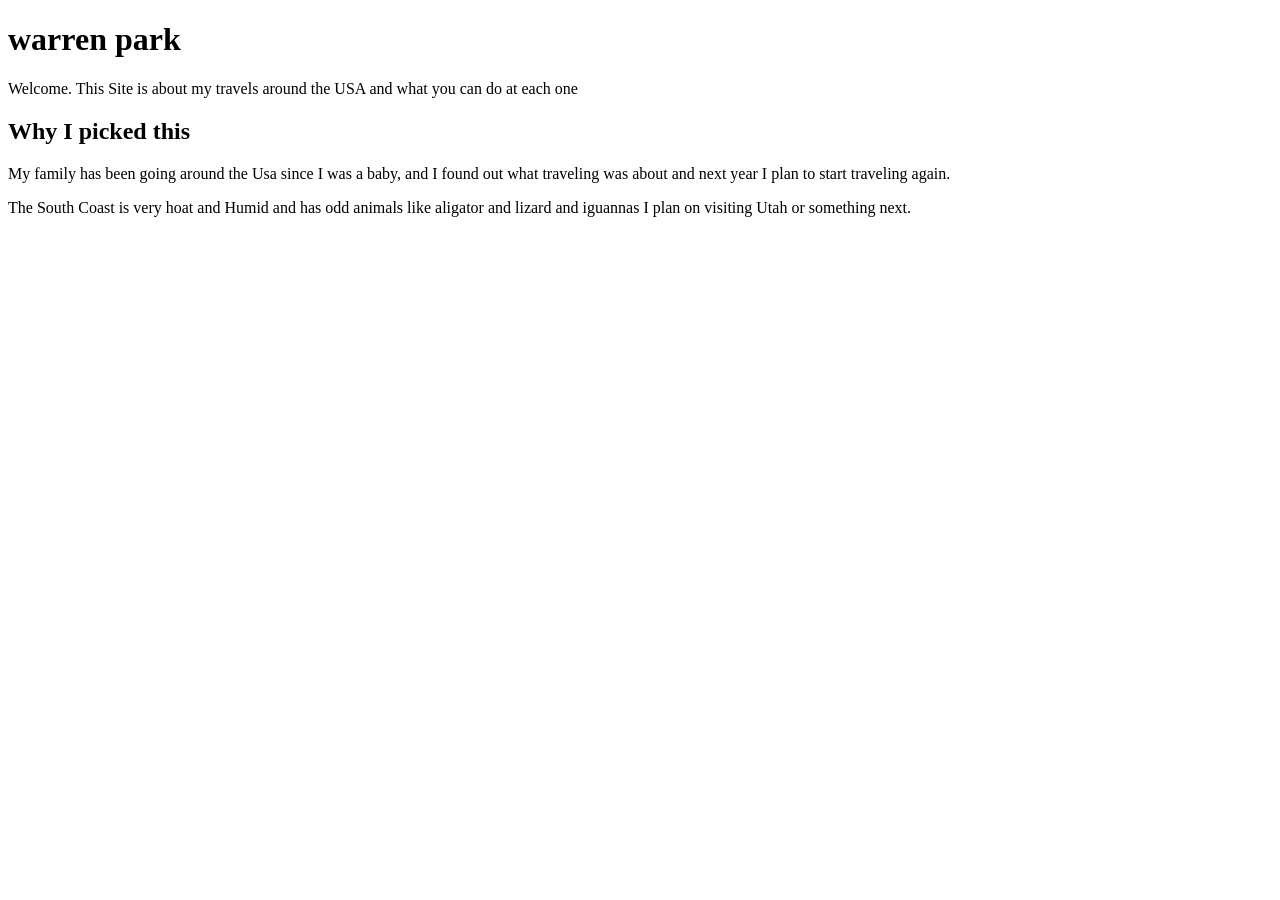
==== index.html @ 1098aeda "initial commit" ====
<!DOCTYPE html>
<html lang="en">

<head>
    <title>Warren Park Rp</title>

</head>

<body>
    <h1>warren park</h1>
    <p>Welcome. This Site is about my travels around the USA and what you can do at each one

    <h2>Why I picked this</h2>
    <p>My family has been going around the Usa since I was a baby, and I found out what traveling was about and next
        year I plan to start traveling again.</p>
    <p> The South Coast is very hoat and Humid and has odd animals like aligator and lizard and iguannas I plan on
        visiting Utah or something next. </p>






</body>

</html>
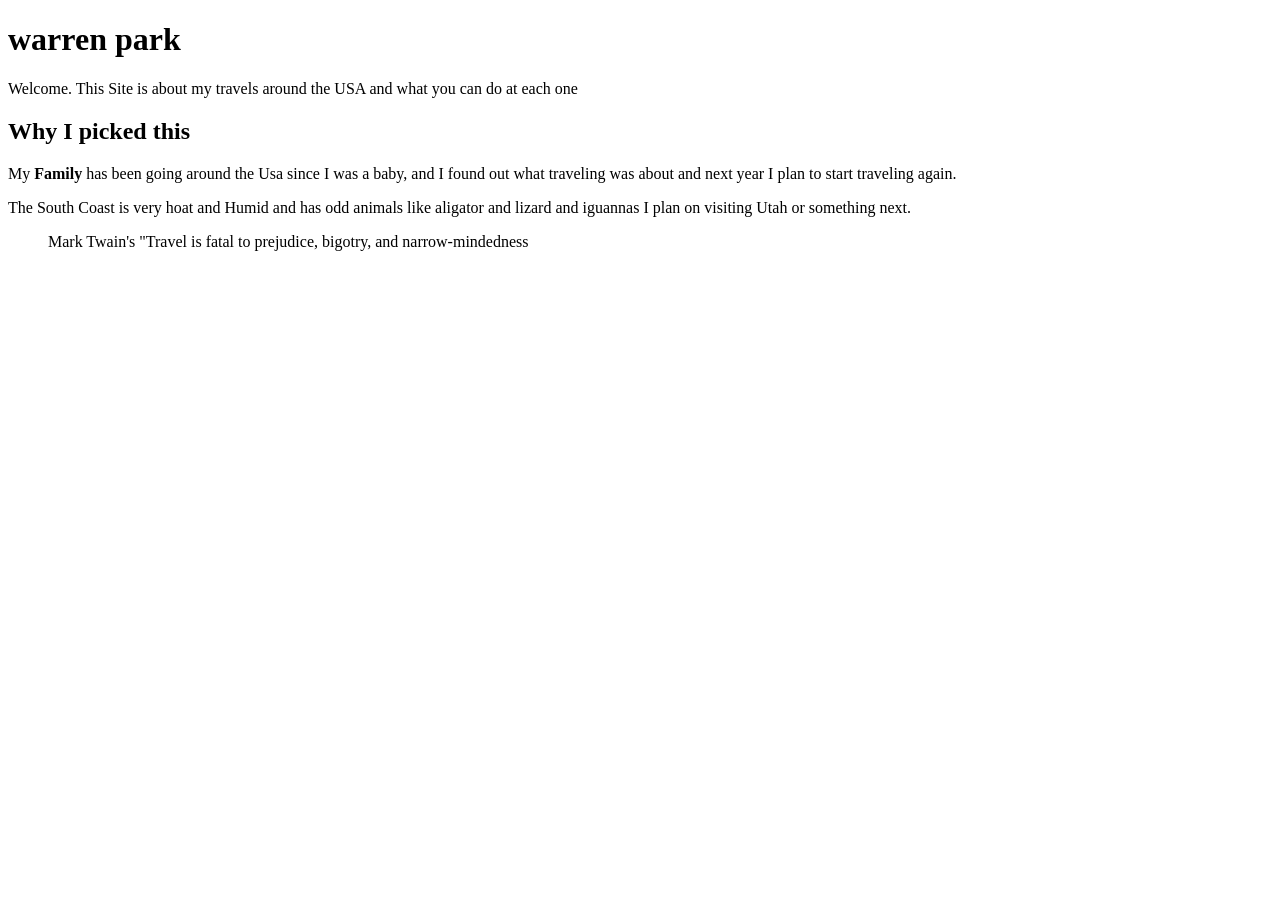
==== commit fb9346af: "U1L2 done" ====
--- a/index.html
+++ b/index.html
@@ -11,12 +11,12 @@
     <p>Welcome. This Site is about my travels around the USA and what you can do at each one
 
     <h2>Why I picked this</h2>
-    <p>My family has been going around the Usa since I was a baby, and I found out what traveling was about and next
+    <p>My <strong>Family</strong> has been going around the Usa since I was a baby, and I found out what traveling was about and next
         year I plan to start traveling again.</p>
     <p> The South Coast is very hoat and Humid and has odd animals like aligator and lizard and iguannas I plan on
         visiting Utah or something next. </p>
 
-
+<blockquote>Mark Twain's "Travel is fatal to prejudice, bigotry, and narrow-mindedness</blockquote>
 
 
 
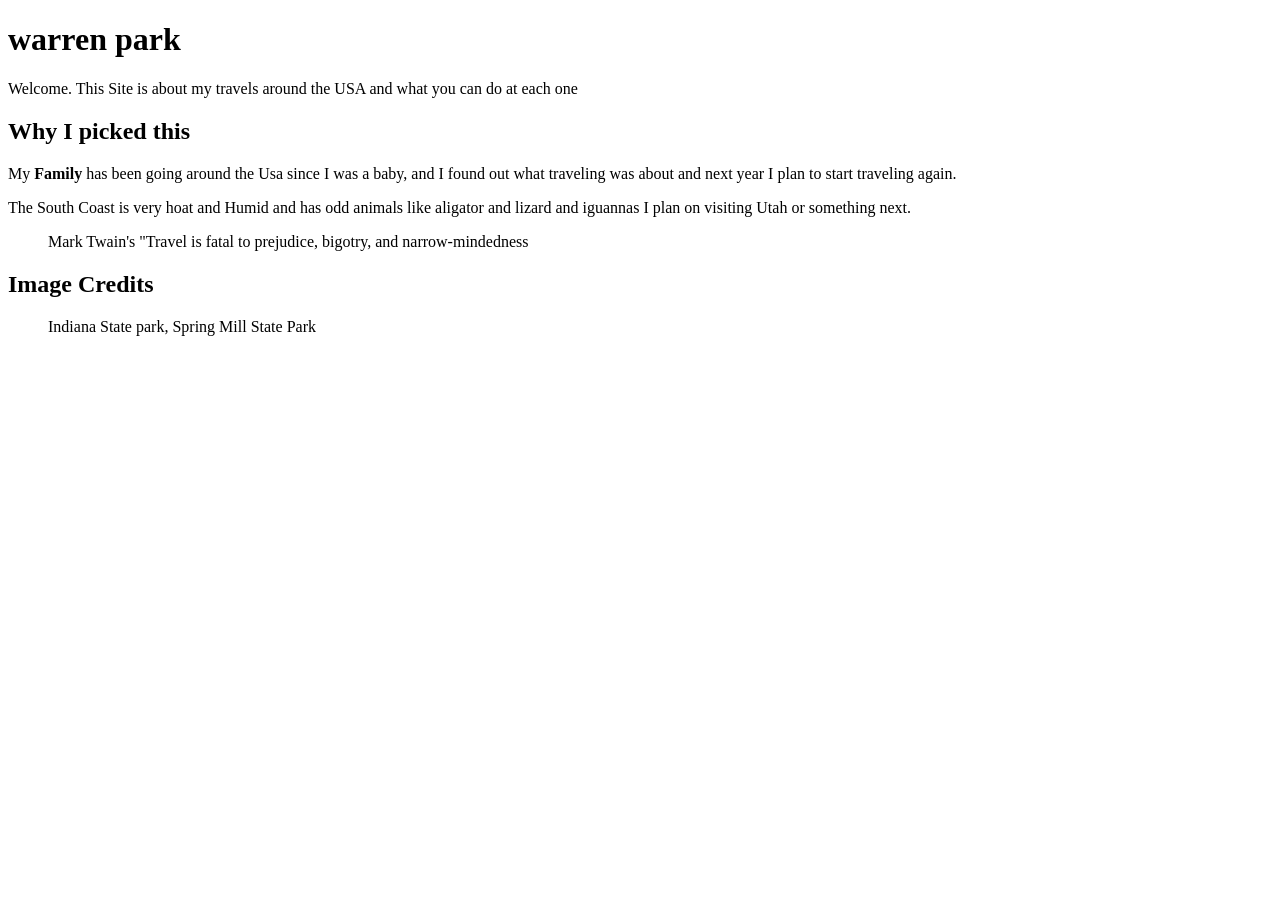
==== commit f1d6dccd: "U1L4" ====
--- a/index.html
+++ b/index.html
@@ -2,7 +2,7 @@
 <html lang="en">
 
 <head>
-    <title>Warren Park Rp</title>
+    <title>My Travels around the USA</title>
 
 </head>
 
@@ -17,7 +17,13 @@
         visiting Utah or something next. </p>
 
 <blockquote>Mark Twain's "Travel is fatal to prejudice, bigotry, and narrow-mindedness</blockquote>
+<p><cite></cite></p>
 
+
+<h2>Image Credits</h2>
+<ul>Indiana State park, Spring Mill State Park 
+    <a href="https://encrypted-tbn0.gstatic.com/images?q=tbn:ANd9GcSE7ZyZbAiwxwEcUiCz3sJt3dbgOMg6D8tZDuoFOcCgiQ&s=10"is one of the places i've camped and explored.
+    via <a href="https://encrypted-tbn0.gstatic.com/images?q=tbn:ANd9GcSQGjQ0NOgXPx_-q_Tc3qTgvzrGiFBkYiyy3_hn_fMF1w&s=10" 
 
 
 
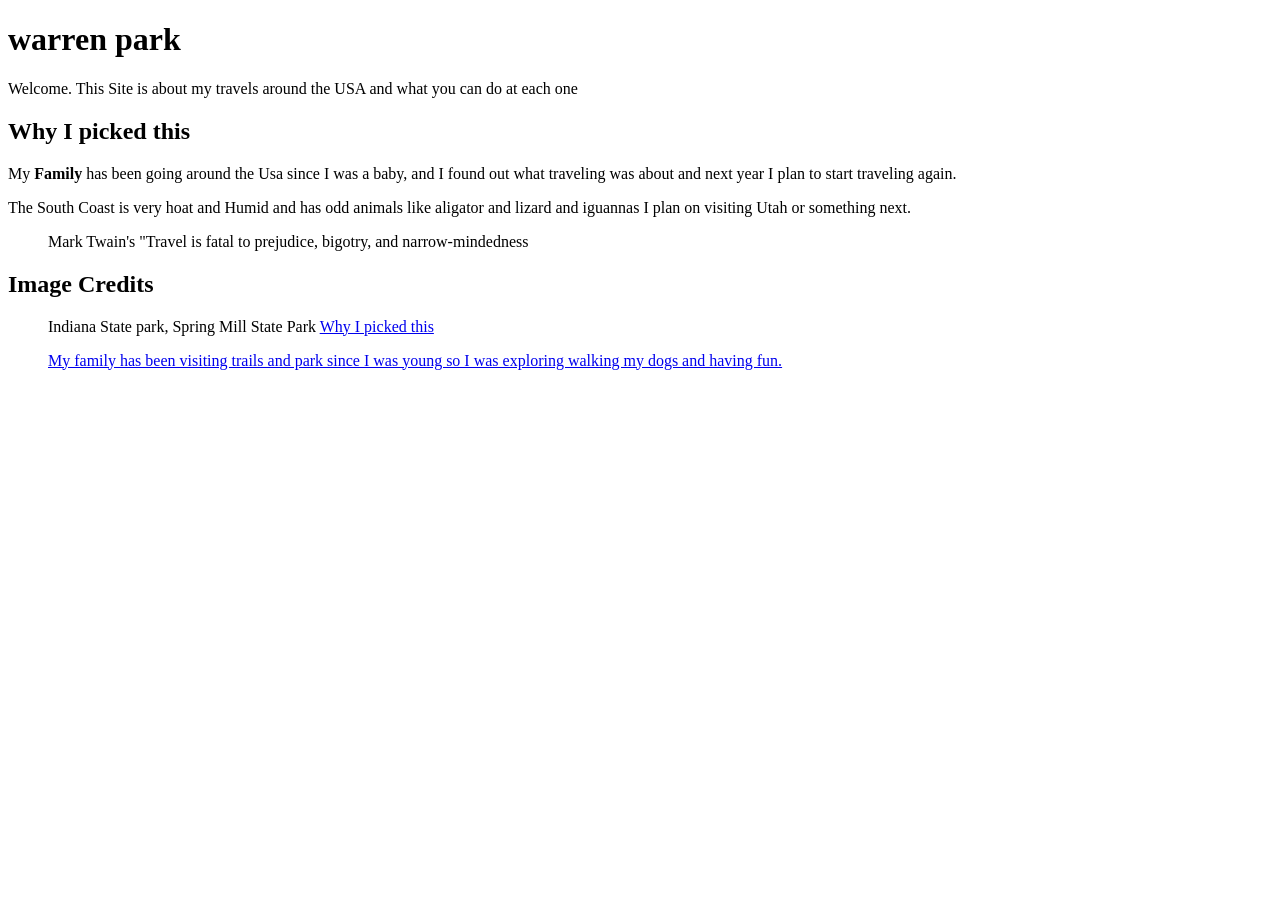
==== commit 96238fce: "U1L4" ====
--- a/index.html
+++ b/index.html
@@ -24,6 +24,9 @@
 <ul>Indiana State park, Spring Mill State Park 
     <a href="https://encrypted-tbn0.gstatic.com/images?q=tbn:ANd9GcSE7ZyZbAiwxwEcUiCz3sJt3dbgOMg6D8tZDuoFOcCgiQ&s=10"is one of the places i've camped and explored.
     via <a href="https://encrypted-tbn0.gstatic.com/images?q=tbn:ANd9GcSQGjQ0NOgXPx_-q_Tc3qTgvzrGiFBkYiyy3_hn_fMF1w&s=10" 
+    <h2>Why I picked this</h2>
+    <p>My family has been visiting trails and park since I was young so I was exploring walking my dogs and having fun.</p>
+    
 
 
 
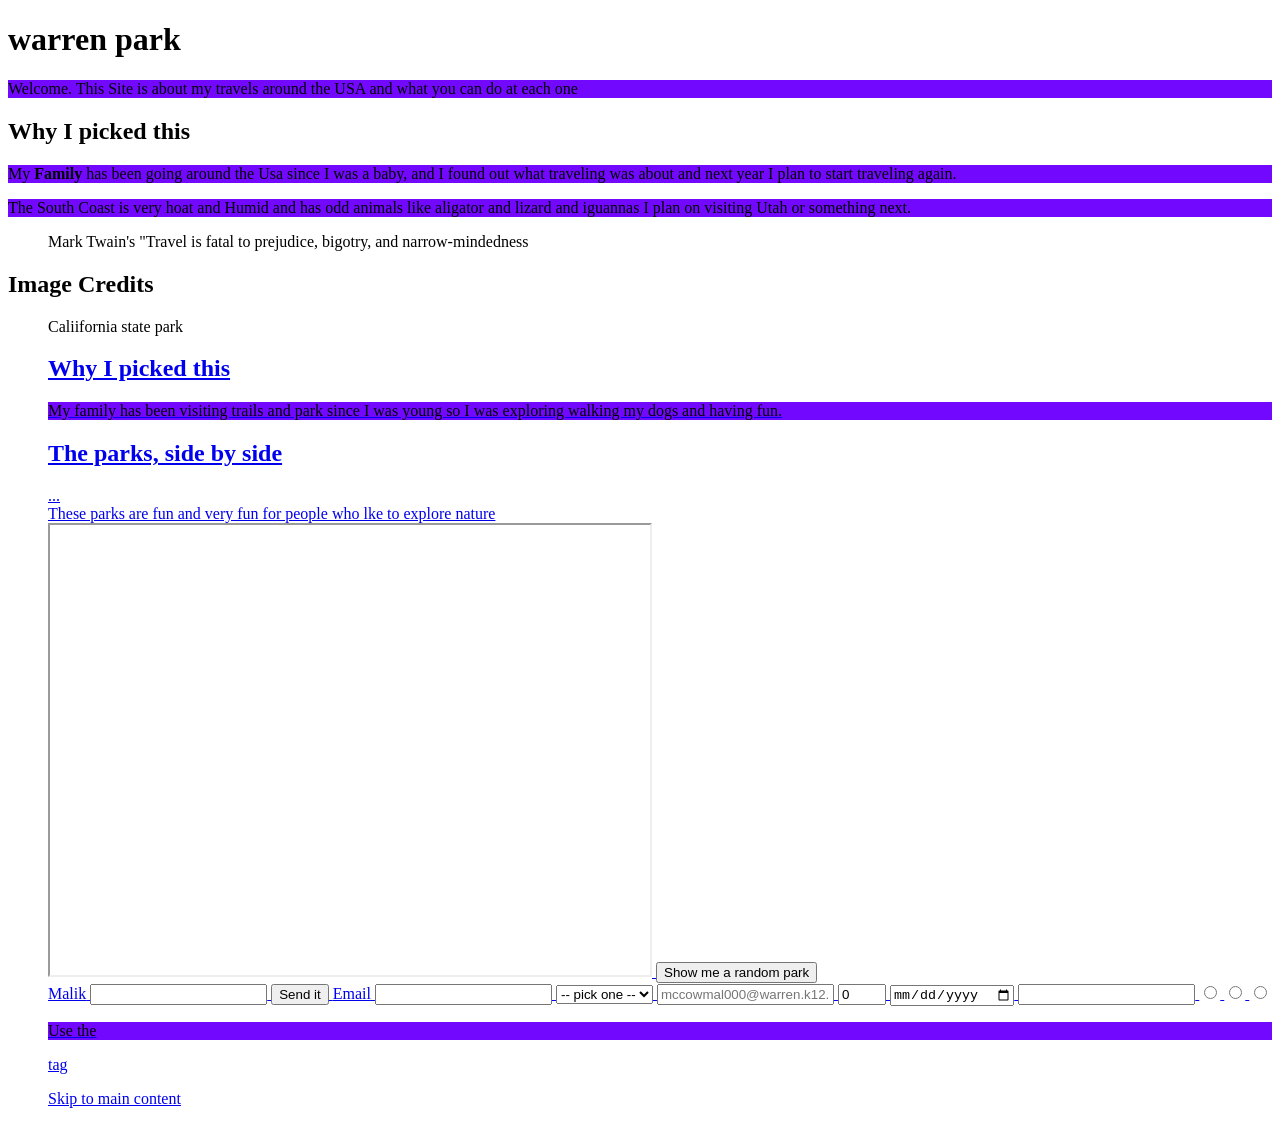
==== commit db4d609c: "u2 101" ====
--- a/index.html
+++ b/index.html
@@ -2,34 +2,88 @@
 <html lang="en">
 
 <head>
-    <title>My Travels around the USA</title>
+  <title>My Travels around the USA</title>
+  <meta charset="UTF-8">
+  <meta name="viewport" content="width=device-width, initial-scale=1.0">
+  <meta name="description" content="...">
+  <title>Cali Tour &mdash; Cali state parks</title>
+  <link rel="icon" href="images/favicon.png">
+  <link rel="stylesheet" href="style.css">
 
 </head>
 
 <body>
-    <h1>warren park</h1>
-    <p>Welcome. This Site is about my travels around the USA and what you can do at each one
+  <h1>warren park</h1>
+  <p>Welcome. This Site is about my travels around the USA and what you can do at each one
 
-    <h2>Why I picked this</h2>
-    <p>My <strong>Family</strong> has been going around the Usa since I was a baby, and I found out what traveling was about and next
-        year I plan to start traveling again.</p>
-    <p> The South Coast is very hoat and Humid and has odd animals like aligator and lizard and iguannas I plan on
-        visiting Utah or something next. </p>
+  <h2>Why I picked this</h2>
+  <p>My <strong>Family</strong> has been going around the Usa since I was a baby, and I found out what traveling was
+    about and next
+    year I plan to start traveling again.</p>
+  <p> The South Coast is very hoat and Humid and has odd animals like aligator and lizard and iguannas I plan on
+    visiting Utah or something next. </p>
 
-<blockquote>Mark Twain's "Travel is fatal to prejudice, bigotry, and narrow-mindedness</blockquote>
-<p><cite></cite></p>
+  <blockquote>Mark Twain's "Travel is fatal to prejudice, bigotry, and narrow-mindedness</blockquote>
+  <p><cite></cite></p>
 
 
-<h2>Image Credits</h2>
-<ul>Indiana State park, Spring Mill State Park 
-    <a href="https://encrypted-tbn0.gstatic.com/images?q=tbn:ANd9GcSE7ZyZbAiwxwEcUiCz3sJt3dbgOMg6D8tZDuoFOcCgiQ&s=10"is one of the places i've camped and explored.
-    via <a href="https://encrypted-tbn0.gstatic.com/images?q=tbn:ANd9GcSQGjQ0NOgXPx_-q_Tc3qTgvzrGiFBkYiyy3_hn_fMF1w&s=10" 
-    <h2>Why I picked this</h2>
-    <p>My family has been visiting trails and park since I was young so I was exploring walking my dogs and having fun.</p>
-    
+  <h2>Image Credits</h2>
+  <ul>Caliifornia state park
+    <a href="https://encrypted-tbn0.gstatic.com/images?q=tbn:ANd9GcSE7ZyZbAiwxwEcUiCz3sJt3dbgOMg6D8tZDuoFOcCgiQ&s=10" is
+      one of the places i've camped and explored. via <a
+      href="https://encrypted-tbn0.gstatic.com/images?q=tbn:ANd9GcSQGjQ0NOgXPx_-q_Tc3qTgvzrGiFBkYiyy3_hn_fMF1w&s=10"
+      </ul>
+      <h2>Why I picked this</h2>
+      <p>My family has been visiting trails and park since I was young so I was exploring walking my dogs and having
+        fun.</p>
+      <div class="section" id="parks">
+        <h2>The parks, side by side</h2>
+        <table>...</table>
+        <div> These parks are fun and very fun for people who lke to explore nature </div>
 
 
 
+        <iframe src="https://www.parks.ca.gov/?page_id=862" width="600" height="450" title="Map of Cali Tour parks"
+          loading="lazy"></iframe>
+        <button type="button">Show me a random park</button>
+
+        <form action="#" method="post">
+
+          <label for="name">Malik</label>
+          <input type="Cali tour" id="Cali" name="tour">
+
+
+          <button type="submit">Send it</button>
+
+          <label for="mccowmal00@warren.k12.in.us">Email</label>
+          <input type="text" id="email" name="email">
+
+          <select id="park" name="park">
+            <option value="">-- pick one --</option>
+            <option value="shades">Shades</option>
+            <option value="california state park">Cali state</option>
+          </select>
+
+          <input type="email" id="email" name="email" placeholder="mccowmal000@warren.k12.in.us" required>
+          <input type="number" id="visits" name="visits" min="0" max="24" value="0">
+          <input type="date" id="when" name="when">
+
+          <input type="email" id="email" name="email" required>
+
+          <input type="radio" id="near" name="distance" value="near">
+          <input type="radio" id="mid" name="distance" value="mid">
+          <input type="radio" id="far" name="distance" value="far">
+
+          <p>Use the
+          <table> tag</p>
+
+            <a class="skip-link" href="#main">Skip to main content</a>
+
+
+        </form>
+      </div>
+      </p>
 </body>
 
+
 </html>
--- a/style.css
+++ b/style.css
@@ -0,0 +1,14 @@
+p{
+    color: rgb(0, 0, 0);
+    background-color: hsl(266, 98%, 51%);
+}
+
+h1{
+    color: #000000
+    background-color:rgb(155, 200, 150)
+}
+
+h2{
+    color-scheme:red ;
+    border-color: rgb(7, 135, 247);
+}
